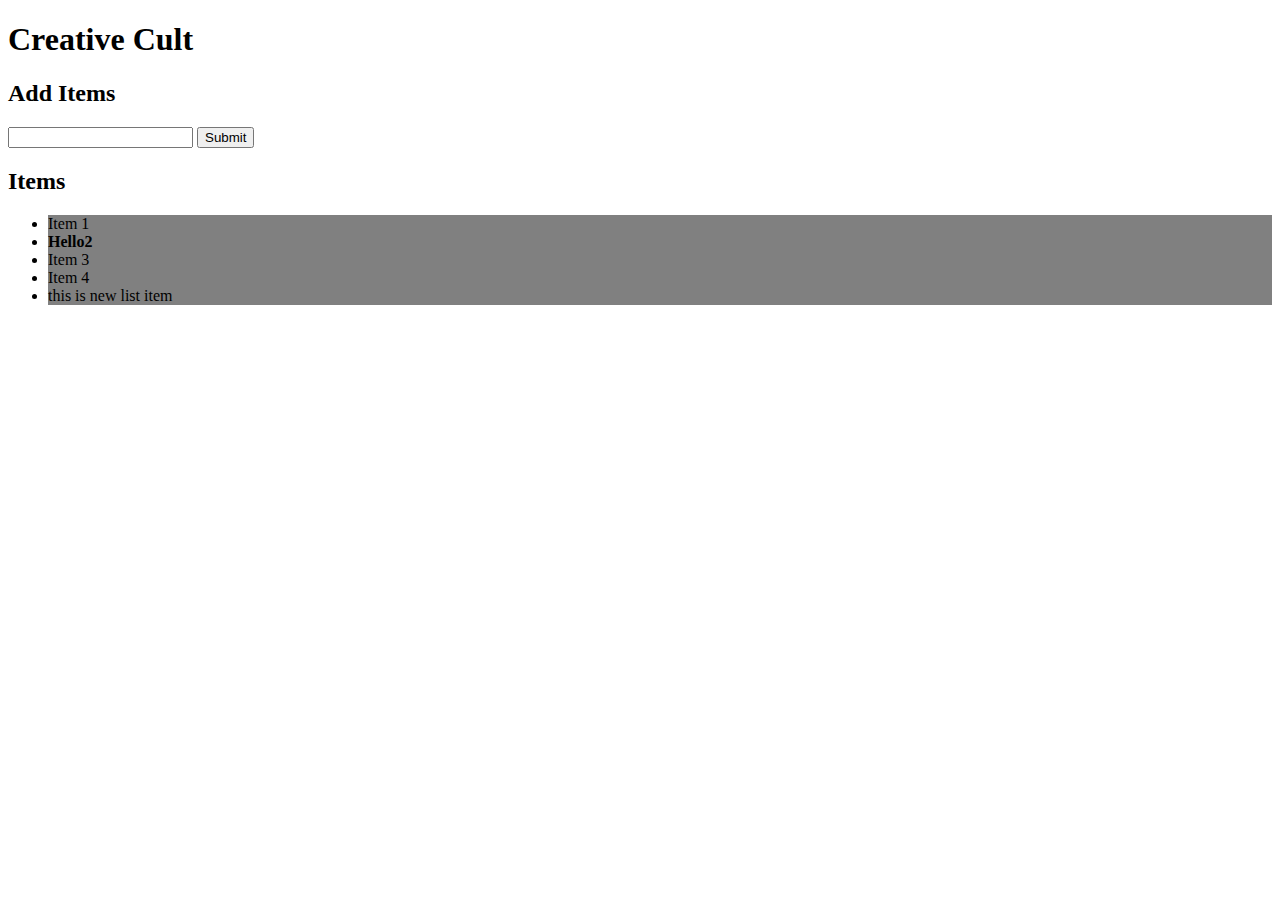
==== index.html @ 835f5e4c "Tag name and class name" ====
<!DOCTYPE html>
<html lang="en">
<head>
  <meta charset="UTF-8">
  <meta name="viewport" content="width=device-width, initial-scale=1.0">
  <meta http-equiv="X-UA-Compatible" content="ie=edge">
  <link rel="stylesheet" href="https://maxcdn.bootstrapcdn.com/bootstrap/4.0.0-beta/css/bootstrap.min.css" integrity="sha384-/Y6pD6FV/Vv2HJnA6t+vslU6fwYXjCFtcEpHbNJ0lyAFsXTsjBbfaDjzALeQsN6M" crossorigin="anonymous">
  <title>Creative Cult</title>
</head>
<body>
  <header id="main-header" class="bg-success text-white p-4 mb-3">
    <div class="container">
      <h1 id="header-title"> Creative Cult <span style="display:none">123</span></h1>
    </div>
  </header>
  <div class="container">
   <div id="main" class="card card-body">
    <h2 class="title">Add Items</h2>
    <form class="form-inline mb-3">
      <input type="text" class="form-control mr-2">
      <input type="submit" class="btn btn-dark" value="Submit">
    </form>
    <h2 class="title">Items</h2>
    <ul id="items" class="list-group">
      <li class="list-group-item">Item 1</li>
      <li class="list-group-item">Item 2</li>
      <li class="list-group-item">Item 3</li>
      <li class="list-group-item">Item 4</li>
      <li>this is new list item</li>
    </ul>
   </div>
  </div>
 <script src="dom.js"></script>
</body>
</html>
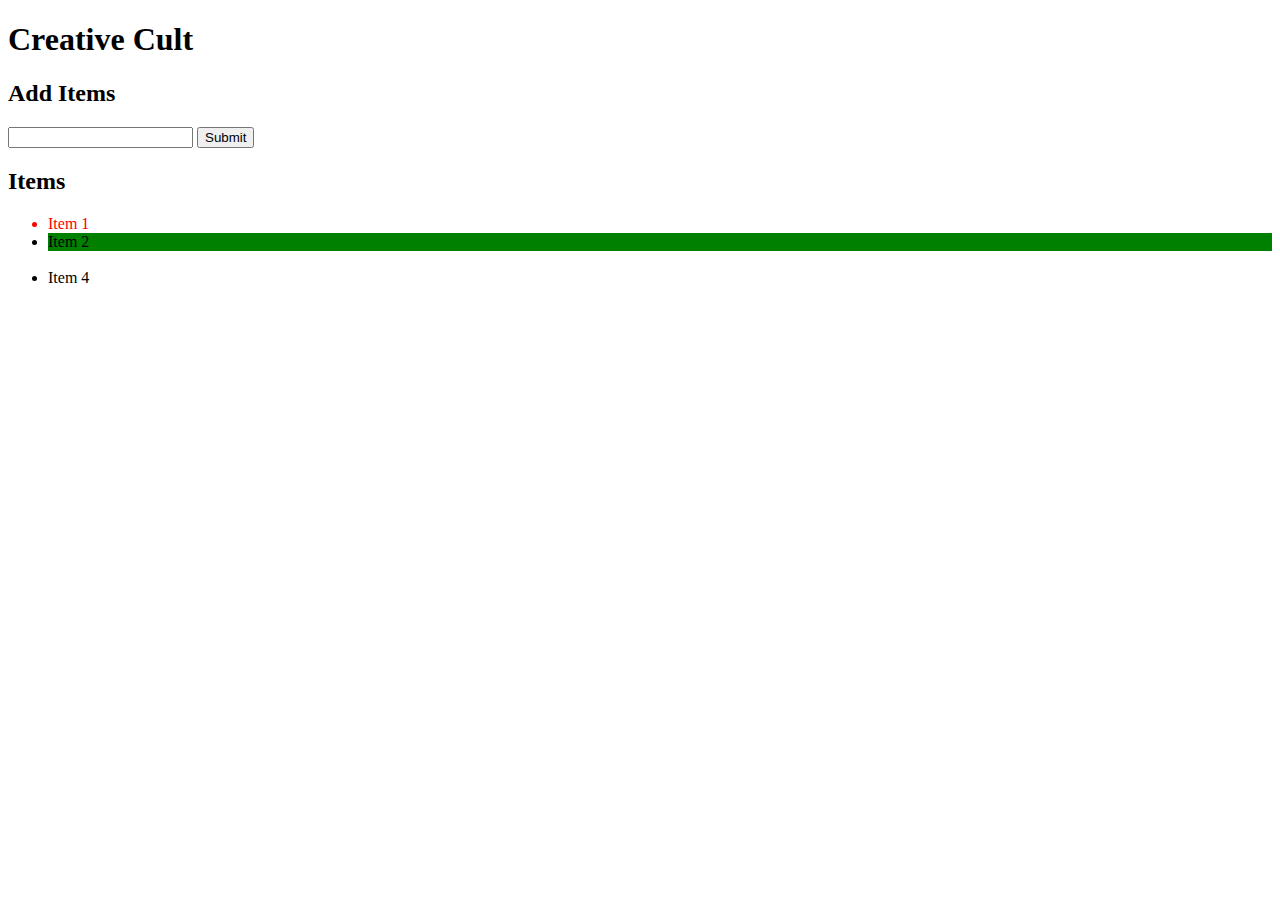
==== commit 41295939: "quarySelector" ====
--- a/index.html
+++ b/index.html
@@ -26,7 +26,6 @@
       <li class="list-group-item">Item 2</li>
       <li class="list-group-item">Item 3</li>
       <li class="list-group-item">Item 4</li>
-      <li>this is new list item</li>
     </ul>
    </div>
   </div>
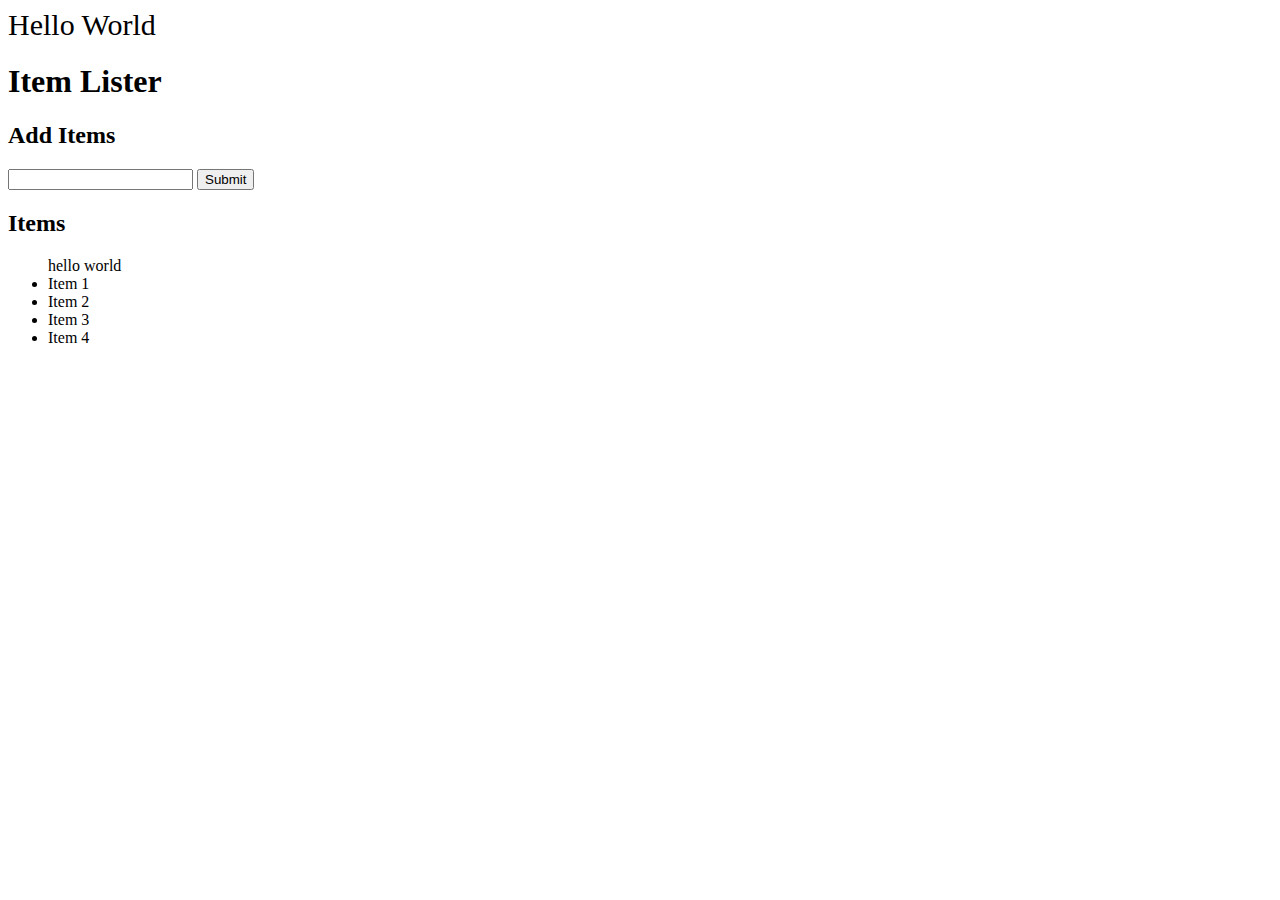
==== commit fad06785: "task 7" ====
--- a/index.html
+++ b/index.html
@@ -5,12 +5,12 @@
   <meta name="viewport" content="width=device-width, initial-scale=1.0">
   <meta http-equiv="X-UA-Compatible" content="ie=edge">
   <link rel="stylesheet" href="https://maxcdn.bootstrapcdn.com/bootstrap/4.0.0-beta/css/bootstrap.min.css" integrity="sha384-/Y6pD6FV/Vv2HJnA6t+vslU6fwYXjCFtcEpHbNJ0lyAFsXTsjBbfaDjzALeQsN6M" crossorigin="anonymous">
-  <title>Creative Cult</title>
+  <title>Item Lister</title>
 </head>
 <body>
   <header id="main-header" class="bg-success text-white p-4 mb-3">
     <div class="container">
-      <h1 id="header-title"> Creative Cult <span style="display:none">123</span></h1>
+      <h1 id="header-title">Item Lister <span style="display:none">123</span></h1>
     </div>
   </header>
   <div class="container">
@@ -29,6 +29,7 @@
     </ul>
    </div>
   </div>
- <script src="dom.js"></script>
+
+  <script src="dom.js"></script>
 </body>
-</html>+</html>
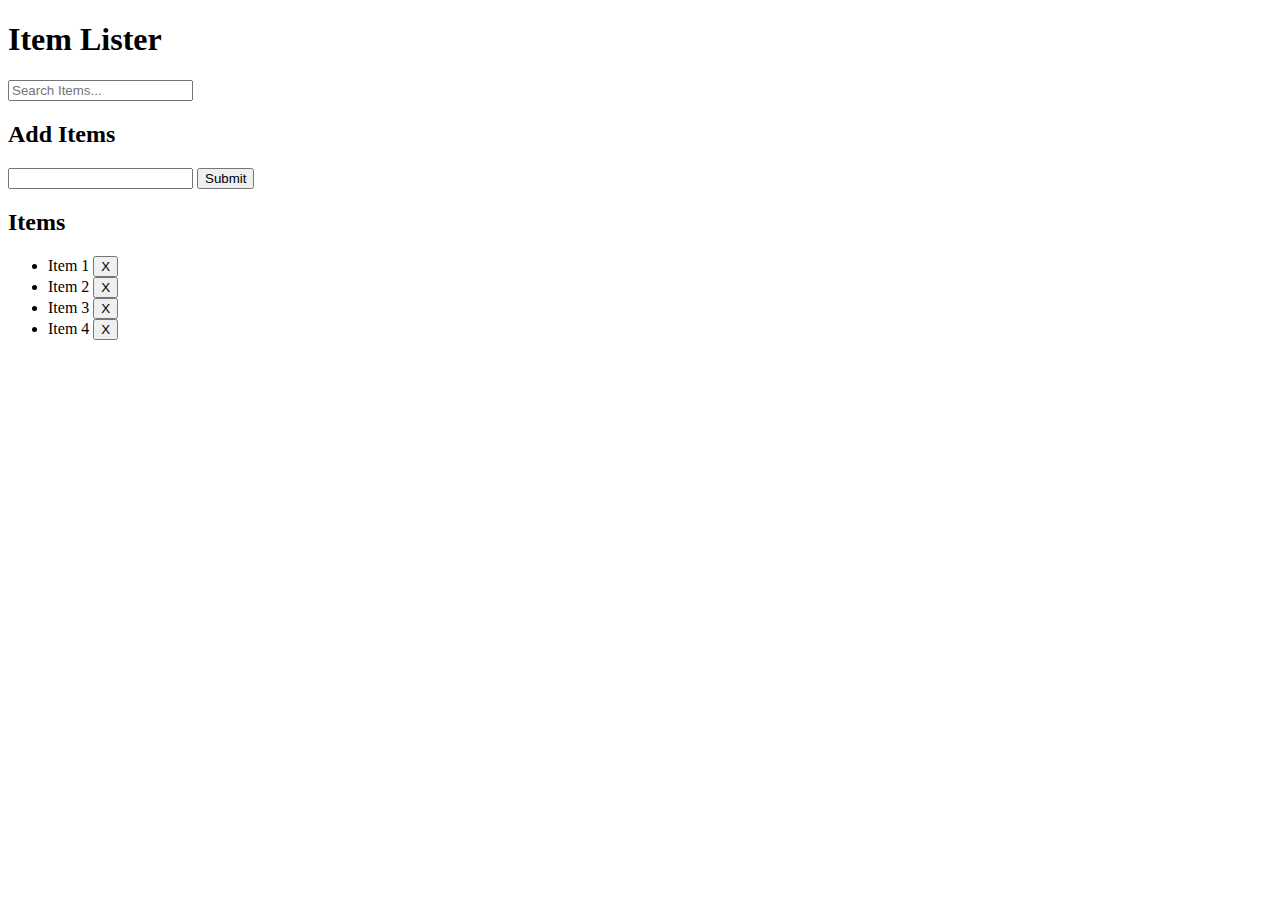
==== commit 1d8f81ca: "task 8 delet item" ====
--- a/index.html
+++ b/index.html
@@ -1,35 +1,44 @@
 <!DOCTYPE html>
 <html lang="en">
-<head>
-  <meta charset="UTF-8">
-  <meta name="viewport" content="width=device-width, initial-scale=1.0">
-  <meta http-equiv="X-UA-Compatible" content="ie=edge">
-  <link rel="stylesheet" href="https://maxcdn.bootstrapcdn.com/bootstrap/4.0.0-beta/css/bootstrap.min.css" integrity="sha384-/Y6pD6FV/Vv2HJnA6t+vslU6fwYXjCFtcEpHbNJ0lyAFsXTsjBbfaDjzALeQsN6M" crossorigin="anonymous">
-  <title>Item Lister</title>
-</head>
-<body>
-  <header id="main-header" class="bg-success text-white p-4 mb-3">
-    <div class="container">
-      <h1 id="header-title">Item Lister <span style="display:none">123</span></h1>
+  <head>
+    <meta charset="UFT-8">
+    <meta name="viewport" content="width=device-width, initial-scale=1.0">
+    <meta http-equiv="X-UA-Compatible" content="ie=edge">
+    <link rel="stylesheet"
+    href="https://maxcdn.bootstrapcdn.com/bootstrap/4.0.0-beta/css/bootstrap.min.css"
+    integrity="sha384-/Y6pD6FV/Vv2HJnA6t+vslU6fwYXJCFtcEpHbNJ0lyAFsXTsjBbfaDjzALeQsN6M"
+    crossorigin="anonymous">
+    <title> Item Lister</title>
+  </head>
+  <body>
+<header id="main-header" class="bg-success text-white p-4 mb-3">
+  <div class="container">
+    <div class="row">
+      <div class="col-md-6">
+          <h1 id="header-title">Item Lister</h1>
+      </div>
+      <div class="col-md-6 align-self-center">
+          <input type="text" class="form-control" id="filter" placeholder="Search Items...">
+      </div>
     </div>
-  </header>
-  <div class="container">
-   <div id="main" class="card card-body">
-    <h2 class="title">Add Items</h2>
-    <form class="form-inline mb-3">
-      <input type="text" class="form-control mr-2">
-      <input type="submit" class="btn btn-dark" value="Submit">
-    </form>
-    <h2 class="title">Items</h2>
-    <ul id="items" class="list-group">
-      <li class="list-group-item">Item 1</li>
-      <li class="list-group-item">Item 2</li>
-      <li class="list-group-item">Item 3</li>
-      <li class="list-group-item">Item 4</li>
-    </ul>
-   </div>
   </div>
-
-  <script src="dom.js"></script>
+</header>
+<div class="container">
+ <div id="main" class="card card-body">
+  <h2 class="title">Add Items</h2>
+  <form id="addForm" class="form-inline mb-3">
+    <input type="text" class="form-control mr-2" id="item">
+    <input type="submit" class="btn btn-dark" value="Submit">
+  </form>
+  <h2 class="title">Items</h2>
+  <ul id="items" class="list-group">
+    <li class="list-group-item">Item 1 <button class="btn btn-danger btn-sm float-right delete">X</button></li>
+    <li class="list-group-item">Item 2 <button class="btn btn-danger btn-sm float-right delete">X</button></li>
+    <li class="list-group-item">Item 3 <button class="btn btn-danger btn-sm float-right delete">X</button></li>
+    <li class="list-group-item">Item 4 <button class="btn btn-danger btn-sm float-right delete">X</button></li>
+  </ul>
+ </div>
+</div>
+<script src="dom.js"></script>
 </body>
-</html>
+</html>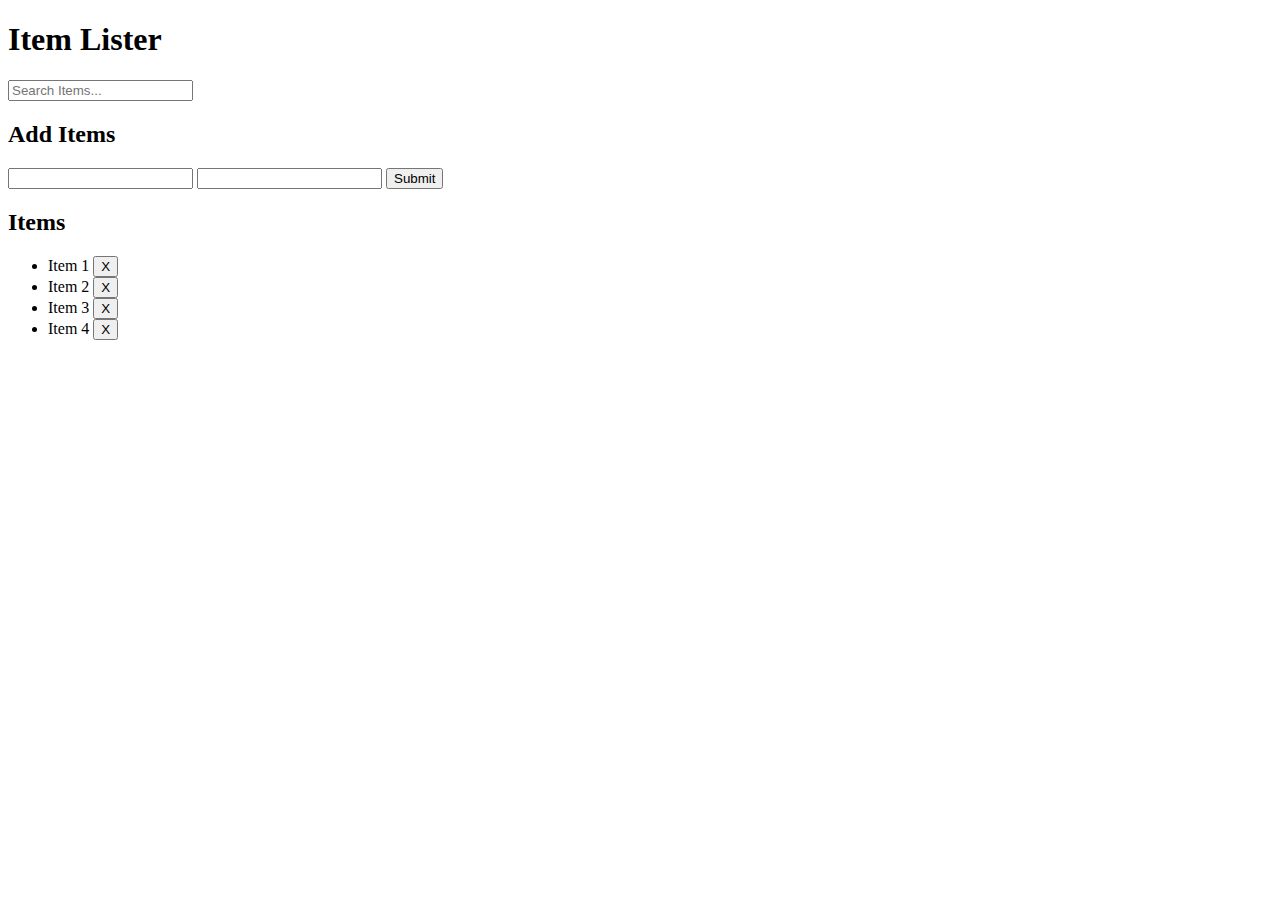
==== commit e9ba1b19: "task_8_9_filter" ====
--- a/index.html
+++ b/index.html
@@ -28,6 +28,7 @@
   <h2 class="title">Add Items</h2>
   <form id="addForm" class="form-inline mb-3">
     <input type="text" class="form-control mr-2" id="item">
+    <input type="text" class="form-control mr-2" id="description">
     <input type="submit" class="btn btn-dark" value="Submit">
   </form>
   <h2 class="title">Items</h2>
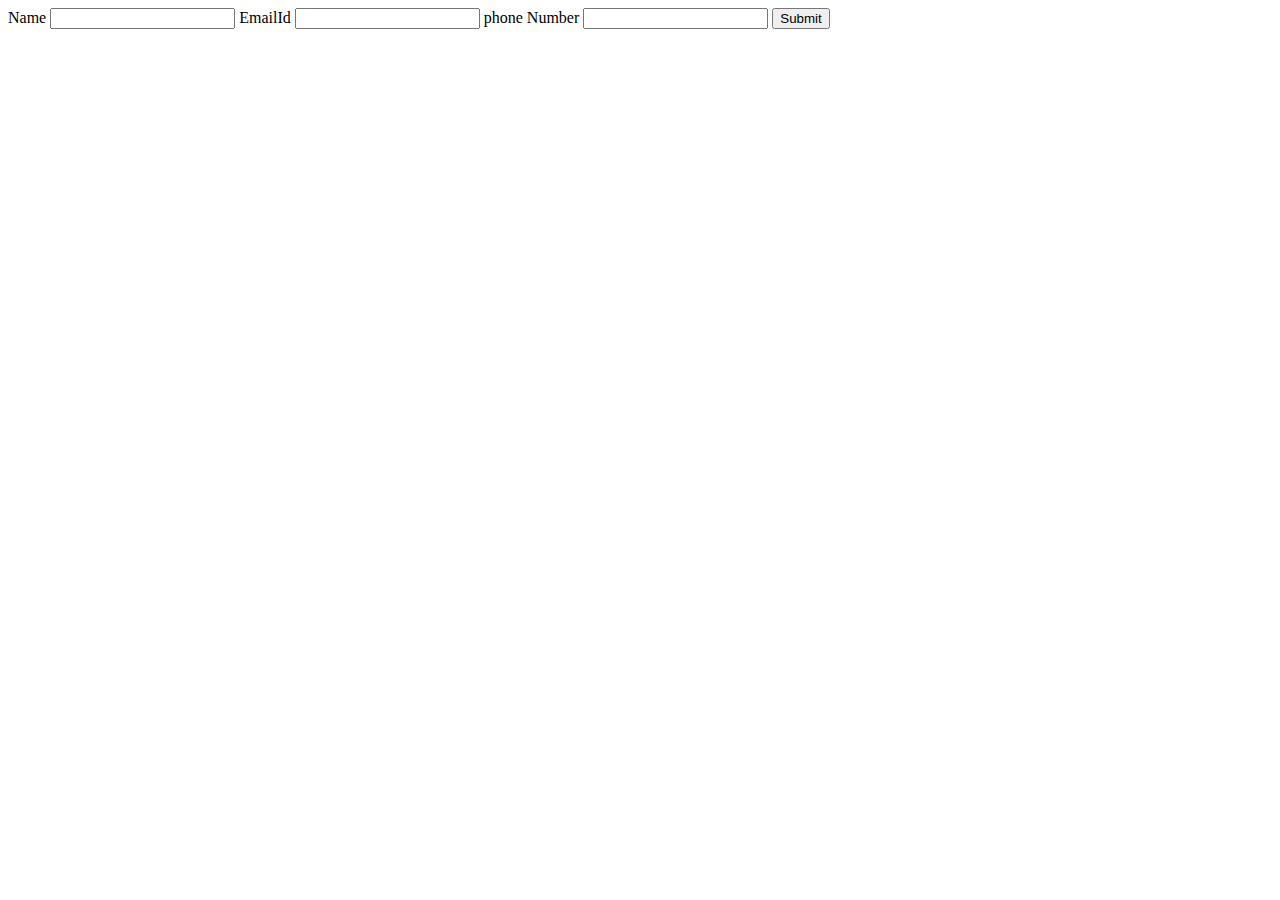
==== commit c8bd1dd7: "task10" ====
--- a/index.html
+++ b/index.html
@@ -1,45 +1,26 @@
-<!DOCTYPE html>
-<html lang="en">
-  <head>
-    <meta charset="UFT-8">
-    <meta name="viewport" content="width=device-width, initial-scale=1.0">
-    <meta http-equiv="X-UA-Compatible" content="ie=edge">
-    <link rel="stylesheet"
-    href="https://maxcdn.bootstrapcdn.com/bootstrap/4.0.0-beta/css/bootstrap.min.css"
-    integrity="sha384-/Y6pD6FV/Vv2HJnA6t+vslU6fwYXJCFtcEpHbNJ0lyAFsXTsjBbfaDjzALeQsN6M"
-    crossorigin="anonymous">
-    <title> Item Lister</title>
-  </head>
-  <body>
-<header id="main-header" class="bg-success text-white p-4 mb-3">
-  <div class="container">
-    <div class="row">
-      <div class="col-md-6">
-          <h1 id="header-title">Item Lister</h1>
-      </div>
-      <div class="col-md-6 align-self-center">
-          <input type="text" class="form-control" id="filter" placeholder="Search Items...">
-      </div>
-    </div>
-  </div>
-</header>
-<div class="container">
- <div id="main" class="card card-body">
-  <h2 class="title">Add Items</h2>
-  <form id="addForm" class="form-inline mb-3">
-    <input type="text" class="form-control mr-2" id="item">
-    <input type="text" class="form-control mr-2" id="description">
-    <input type="submit" class="btn btn-dark" value="Submit">
-  </form>
-  <h2 class="title">Items</h2>
-  <ul id="items" class="list-group">
-    <li class="list-group-item">Item 1 <button class="btn btn-danger btn-sm float-right delete">X</button></li>
-    <li class="list-group-item">Item 2 <button class="btn btn-danger btn-sm float-right delete">X</button></li>
-    <li class="list-group-item">Item 3 <button class="btn btn-danger btn-sm float-right delete">X</button></li>
-    <li class="list-group-item">Item 4 <button class="btn btn-danger btn-sm float-right delete">X</button></li>
-  </ul>
- </div>
-</div>
-<script src="dom.js"></script>
-</body>
+
+<html>
+    <body>
+     
+        <form onsubmit="saveToLocalStorage(event)">
+            <lable>Name</lable>
+            <input type ="text" name="username" required/>
+            <label>EmailId</label>
+            <input type="email" nmae="emailId" required/>
+            <lable>phone Number</lable>
+            <input type="tel" name="phonenumber" />
+            <button>Submit</button>
+        </form>
+        <script>
+            function saveToLocalStorage(event){
+                event.preventDefault();
+                const name = event.target.username.value;
+                const email = event.target.emailId.value;
+                const phonenumber = event.target.phonenumber.value;
+                localStorage.setItem("name",name);
+                localStorage.setItem("email",email);
+                localStorage.setItem("phonenumber",phonenumber);                  
+            }
+        </script>
+    </body>
 </html>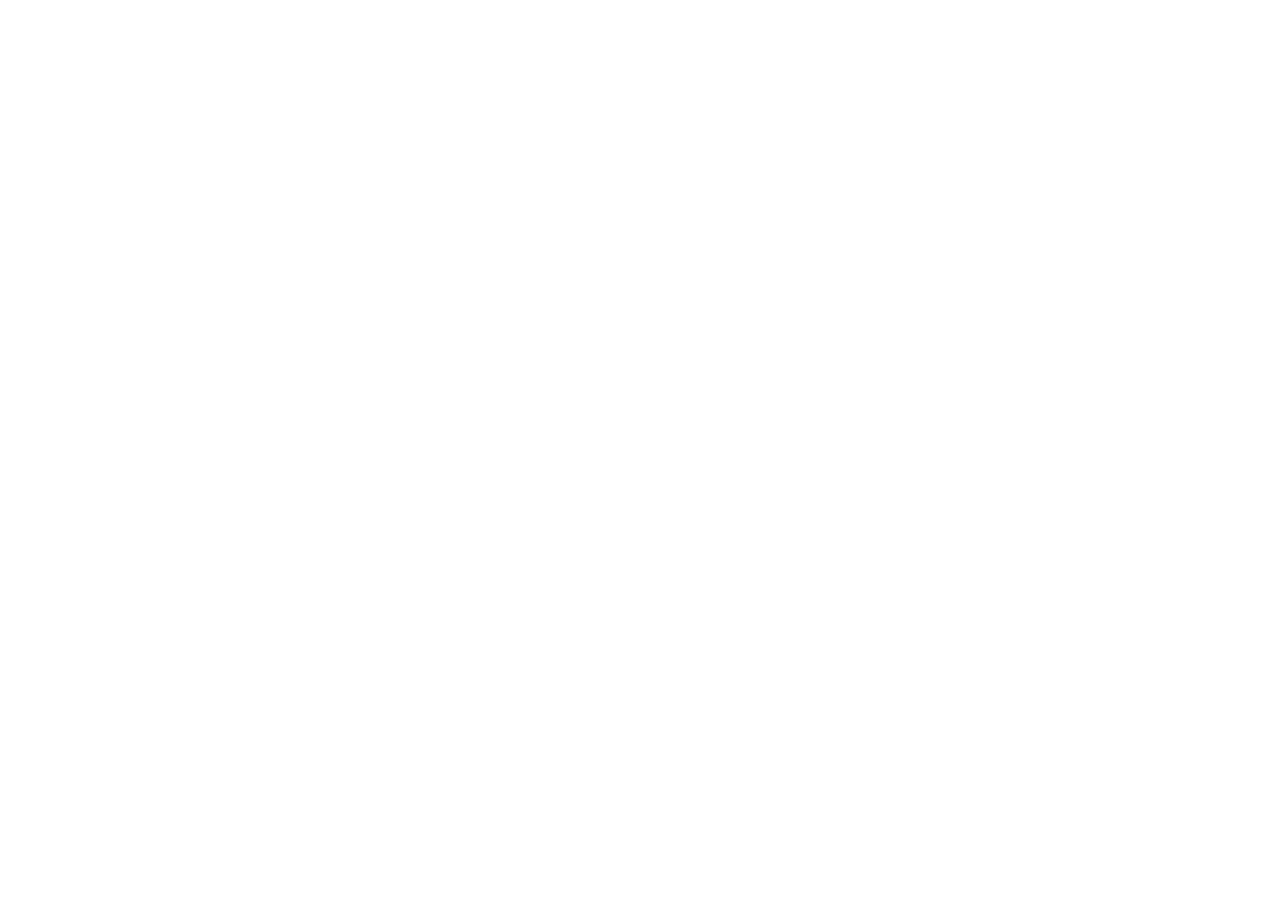
==== commit 7a0bf99e: "callApplyBind" ====
--- a/index.html
+++ b/index.html
@@ -1,26 +1,12 @@
-
-<html>
-    <body>
-     
-        <form onsubmit="saveToLocalStorage(event)">
-            <lable>Name</lable>
-            <input type ="text" name="username" required/>
-            <label>EmailId</label>
-            <input type="email" nmae="emailId" required/>
-            <lable>phone Number</lable>
-            <input type="tel" name="phonenumber" />
-            <button>Submit</button>
-        </form>
-        <script>
-            function saveToLocalStorage(event){
-                event.preventDefault();
-                const name = event.target.username.value;
-                const email = event.target.emailId.value;
-                const phonenumber = event.target.phonenumber.value;
-                localStorage.setItem("name",name);
-                localStorage.setItem("email",email);
-                localStorage.setItem("phonenumber",phonenumber);                  
-            }
-        </script>
-    </body>
-</html>+<!DOCTYPE html>
+<html lang="en">
+<head>
+    <meta charset="UTF-8">
+    <meta http-equiv="X-UA-Compatible" content="IE=edge">
+    <meta name="viewport" content="width=device-width, initial-scale=1.0">
+    <title>Document</title>
+</head>
+<body>
+    <script src="./index.js"></script>
+</body>
+</html>
